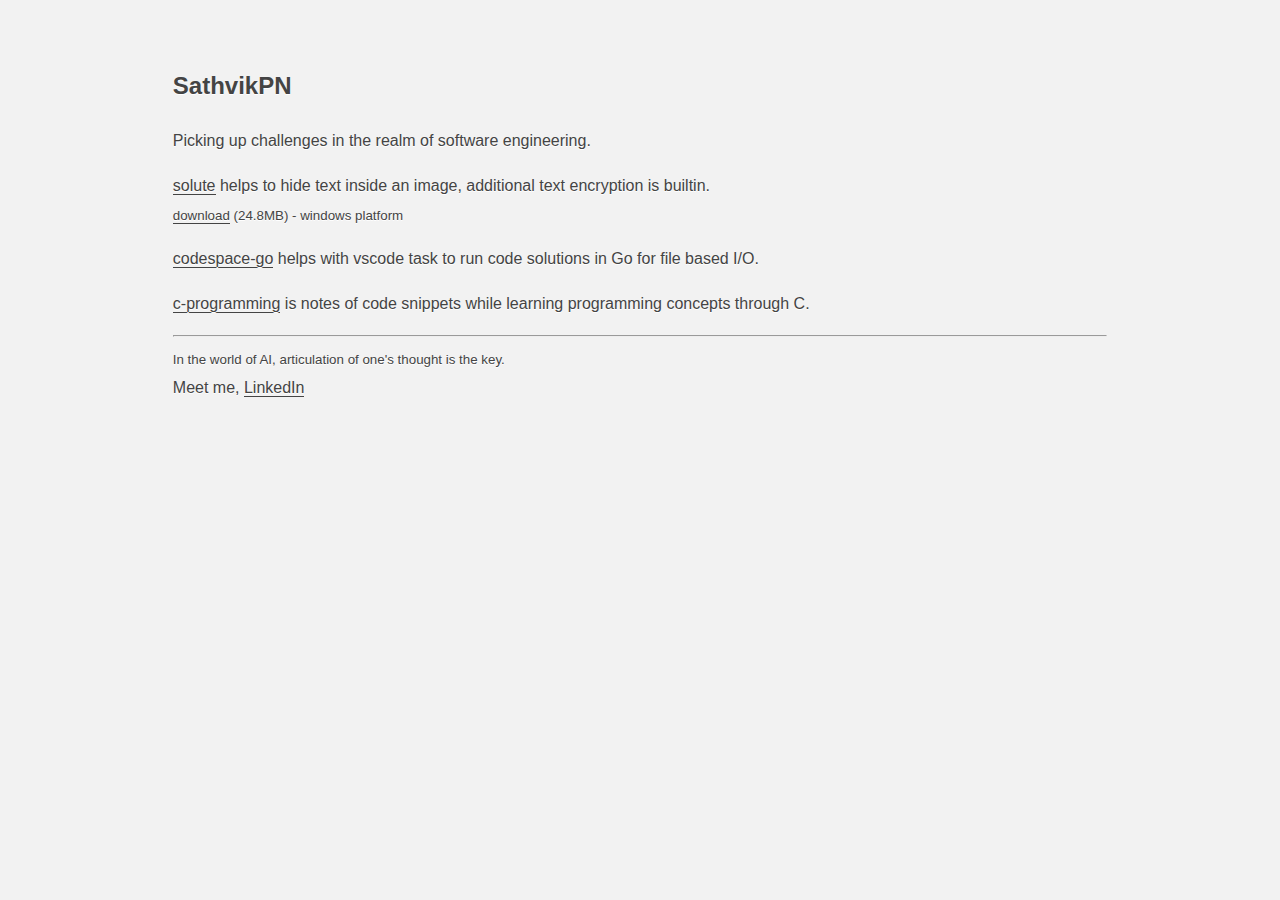
==== index.html @ 9d9f5c67 "Update index.html" ====
<!doctype html>
<html>
    <head>
        <meta charset="UTF-8">
        <meta name="viewport" content="width=device-width, height=device-height, user-scalable=no, initial-scale=1.0"/>
        <title>SathvikPN</title>
        <meta name="description" content="Personal landing page of Sathvik PN"/>
        <link rel="canonical" href="http://sathvikpn.github.io"/>
        <style>
            body {margin: 5% auto; background: #f2f2f2; color: #444444; font-family: -apple-system, BlinkMacSystemFont, "Segoe UI", Roboto, Helvetica, Arial, sans-serif; font-size: 16px; line-height: 1.8; text-shadow: 0 1px 0 #ffffff; max-width: 73%;}
            code {background: white;}
            a {border-bottom: 1px solid #444444; color: #444444; text-decoration: none;}
            a:hover {border-bottom: 0;}
        </style>
    </head>

    <body>
        <header>
            <h2>SathvikPN</h2>
            <aside>Picking up challenges in the realm of software engineering. </aside>
        </header>

		<p>
			<a href="https://github.com/SathvikPN/Solute">solute</a> helps to hide text inside an image, additional text encryption is builtin.<br> 
			<small><a href="https://github.com/SathvikPN/Solute/releases/download/v3.0/solute_v3.exe">download</a> (24.8MB) - windows platform</small>
		</p>

		<p>
			<a href="https://github.com/SathvikPN/codespace-go">codespace-go</a> helps with vscode task to run code solutions in Go for file based I/O. 
		</p>

		<p>
			<a href="https://github.com/SathvikPN/C-programming">c-programming</a> is notes of code snippets while learning programming concepts through C. 
		</p>
       
        <footer>
            <hr>
			<small>In the world of AI, articulation of one's thought is the key.</small> <br>
			Meet me, <a href="https://www.linkedin.com/in/sathvik-p-n/">LinkedIn</a>
        </footer>
    </body>
</html>
<!-- Thanks https://evenbettermotherfucking.website/ -->
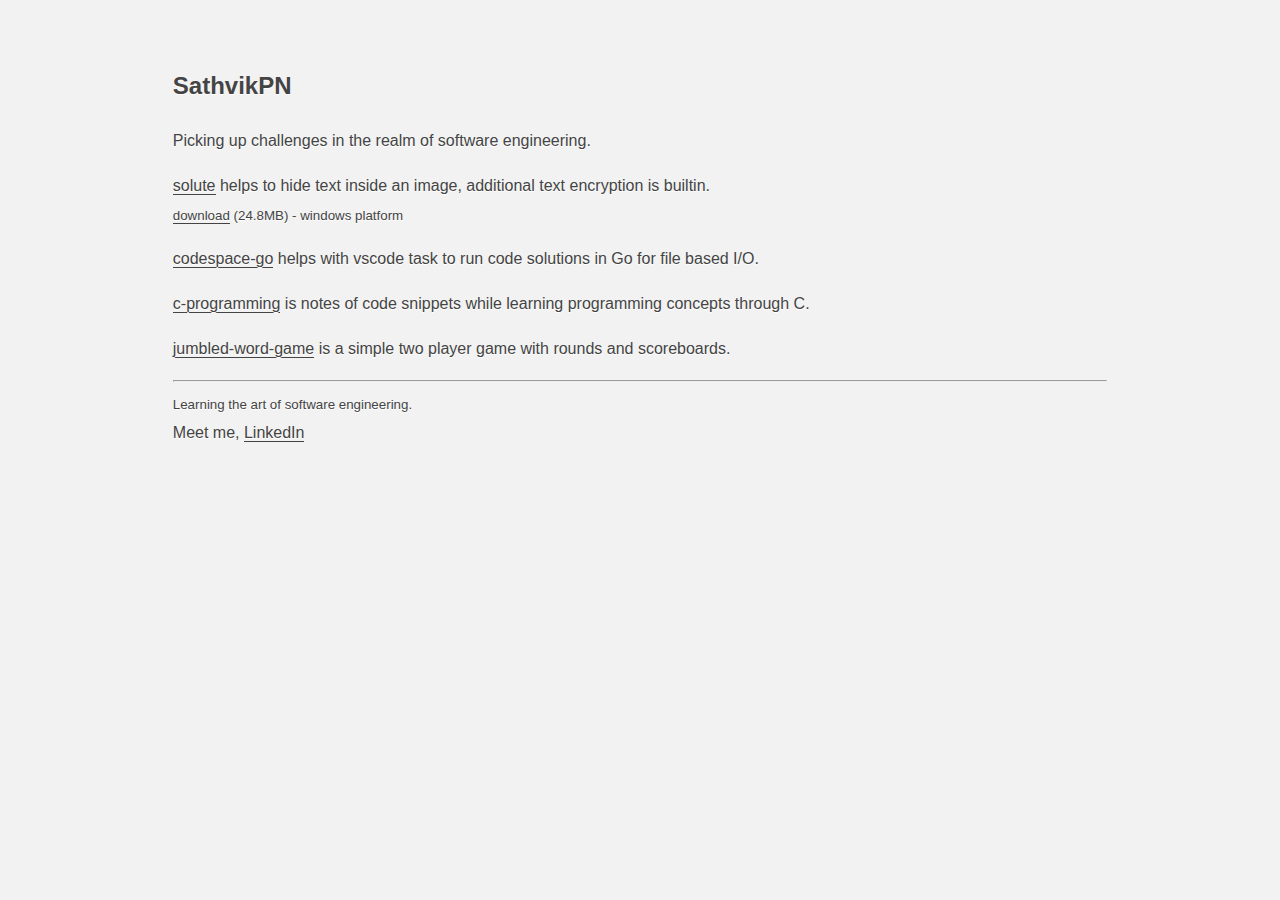
==== commit e9514fb9: "Update index.html" ====
--- a/index.html
+++ b/index.html
@@ -32,10 +32,14 @@
 		<p>
 			<a href="https://github.com/SathvikPN/C-programming">c-programming</a> is notes of code snippets while learning programming concepts through C. 
 		</p>
+
+		<p>
+			<a href="https://github.com/SathvikPN/Jumbled-word-game">jumbled-word-game</a> is a simple two player game with rounds and scoreboards. 
+		</p>
        
         <footer>
             <hr>
-			<small>In the world of AI, articulation of one's thought is the key.</small> <br>
+			<small>Learning the art of software engineering.</small> <br>
 			Meet me, <a href="https://www.linkedin.com/in/sathvik-p-n/">LinkedIn</a>
         </footer>
     </body>
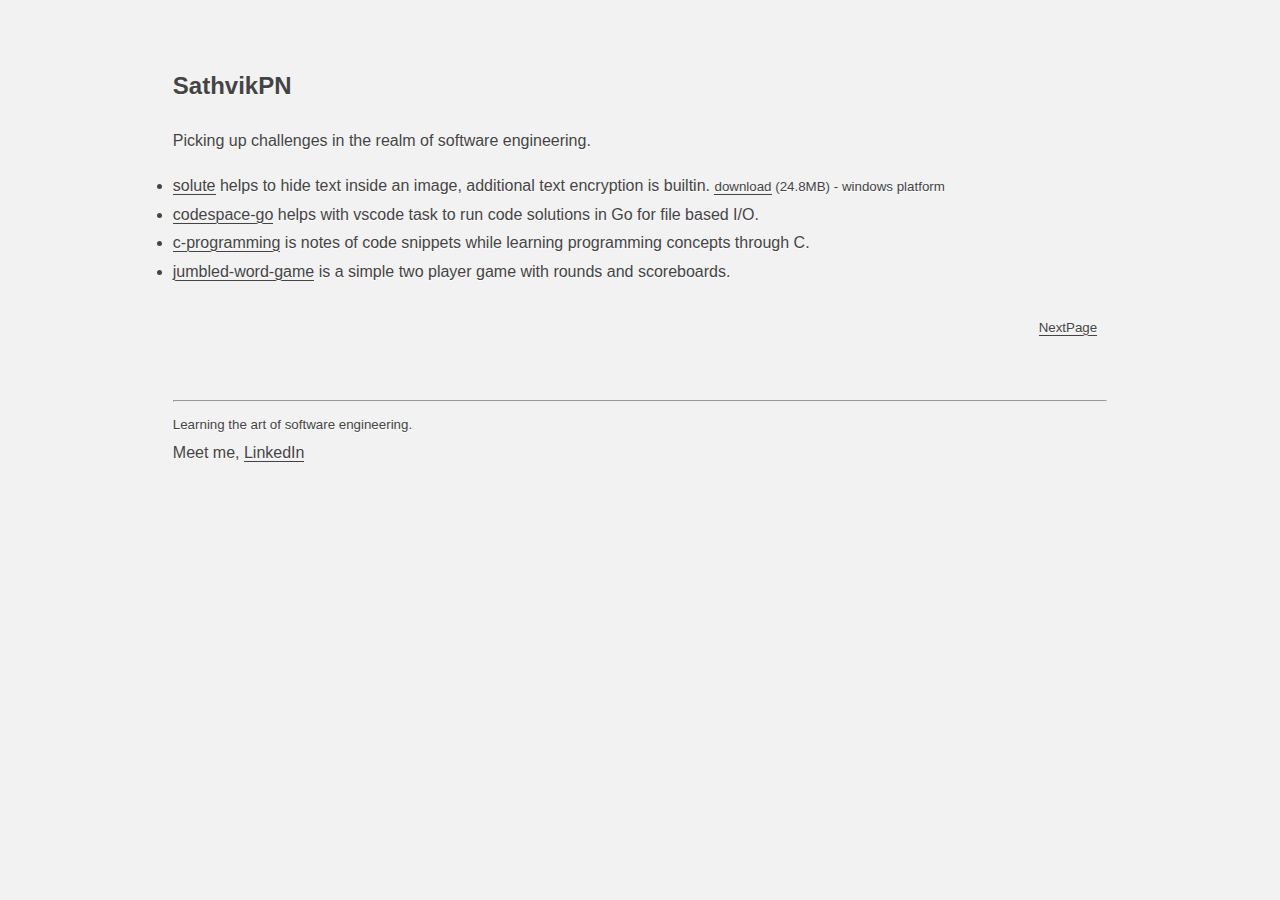
==== commit ca27c317: "Add files via upload" ====
--- a/index.html
+++ b/index.html
@@ -1,47 +1,40 @@
-<!doctype html>
-<html>
-    <head>
-        <meta charset="UTF-8">
-        <meta name="viewport" content="width=device-width, height=device-height, user-scalable=no, initial-scale=1.0"/>
-        <title>SathvikPN</title>
-        <meta name="description" content="Personal landing page of Sathvik PN"/>
-        <link rel="canonical" href="http://sathvikpn.github.io"/>
-        <style>
-            body {margin: 5% auto; background: #f2f2f2; color: #444444; font-family: -apple-system, BlinkMacSystemFont, "Segoe UI", Roboto, Helvetica, Arial, sans-serif; font-size: 16px; line-height: 1.8; text-shadow: 0 1px 0 #ffffff; max-width: 73%;}
-            code {background: white;}
-            a {border-bottom: 1px solid #444444; color: #444444; text-decoration: none;}
-            a:hover {border-bottom: 0;}
-        </style>
-    </head>
-
-    <body>
-        <header>
-            <h2>SathvikPN</h2>
-            <aside>Picking up challenges in the realm of software engineering. </aside>
-        </header>
-
-		<p>
-			<a href="https://github.com/SathvikPN/Solute">solute</a> helps to hide text inside an image, additional text encryption is builtin.<br> 
-			<small><a href="https://github.com/SathvikPN/Solute/releases/download/v3.0/solute_v3.exe">download</a> (24.8MB) - windows platform</small>
-		</p>
-
-		<p>
-			<a href="https://github.com/SathvikPN/codespace-go">codespace-go</a> helps with vscode task to run code solutions in Go for file based I/O. 
-		</p>
-
-		<p>
-			<a href="https://github.com/SathvikPN/C-programming">c-programming</a> is notes of code snippets while learning programming concepts through C. 
-		</p>
-
-		<p>
-			<a href="https://github.com/SathvikPN/Jumbled-word-game">jumbled-word-game</a> is a simple two player game with rounds and scoreboards. 
-		</p>
-       
-        <footer>
-            <hr>
-			<small>Learning the art of software engineering.</small> <br>
-			Meet me, <a href="https://www.linkedin.com/in/sathvik-p-n/">LinkedIn</a>
-        </footer>
-    </body>
-</html>
-<!-- Thanks https://evenbettermotherfucking.website/ -->
+<!doctype html>
+<html>
+    <head>
+        <meta charset="UTF-8">
+        <meta name="viewport" content="width=device-width, height=device-height, user-scalable=no, initial-scale=1.0"/>
+        <title>SathvikPN</title>
+        <meta name="description" content="Personal landing page of Sathvik PN"/>
+        <link rel="canonical" href="http://sathvikpn.github.io"/>
+        <link rel="stylesheet" type="text/css" href="./style.css" />
+    </head>
+
+    <body>
+        <header>
+            <h2>SathvikPN</h2>
+            <aside>Picking up challenges in the realm of software engineering. </aside>
+        </header>
+
+		<p>
+			<li><a href="https://github.com/SathvikPN/Solute">solute</a> helps to hide text inside an image, additional text encryption is builtin.
+			<small><a href="https://github.com/SathvikPN/Solute/releases/download/v3.0/solute_v3.exe">download</a> (24.8MB) - windows platform</small>
+			<li><a href="https://github.com/SathvikPN/codespace-go">codespace-go</a> helps with vscode task to run code solutions in Go for file based I/O. 
+			<li><a href="https://github.com/SathvikPN/C-programming">c-programming</a> is notes of code snippets while learning programming concepts through C. 
+			<li><a href="https://github.com/SathvikPN/Jumbled-word-game">jumbled-word-game</a> is a simple two player game with rounds and scoreboards. 
+		</p>
+
+        <div class="rightside">
+            <small>
+                <a href="./greet.html">NextPage</a>
+            </small>
+        </div>
+        
+       
+        <footer>
+            <hr>
+			<small>Learning the art of software engineering.</small> <br>
+			Meet me, <a href="https://www.linkedin.com/in/sathvik-p-n/">LinkedIn</a>
+        </footer>
+    </body>
+</html>
+<!-- Thanks https://evenbettermotherfucking.website/ -->
--- a/style.css
+++ b/style.css
@@ -0,0 +1,32 @@
+body {
+    margin: 5% auto; 
+    background: #f2f2f2; 
+    color: #444444; 
+    font-family: -apple-system, BlinkMacSystemFont, "Segoe UI", Roboto, Helvetica, Arial, sans-serif; 
+    font-size: 16px; 
+    line-height: 1.8; 
+    text-shadow: 0 1px 0 #ffffff;
+    max-width: 73%;
+}
+code {
+    background: white;
+}
+a {
+    border-bottom: 1px solid #444444; 
+    color: #444444; 
+    text-decoration: none;
+}
+a:hover {border-bottom: 0;}
+
+
+footer {
+    margin-top:36px;
+    margin-bottom:18px;
+    padding-top: 4px;
+    overflow:auto;
+}
+
+.rightside {
+    text-align: right;
+    padding: 10px;
+}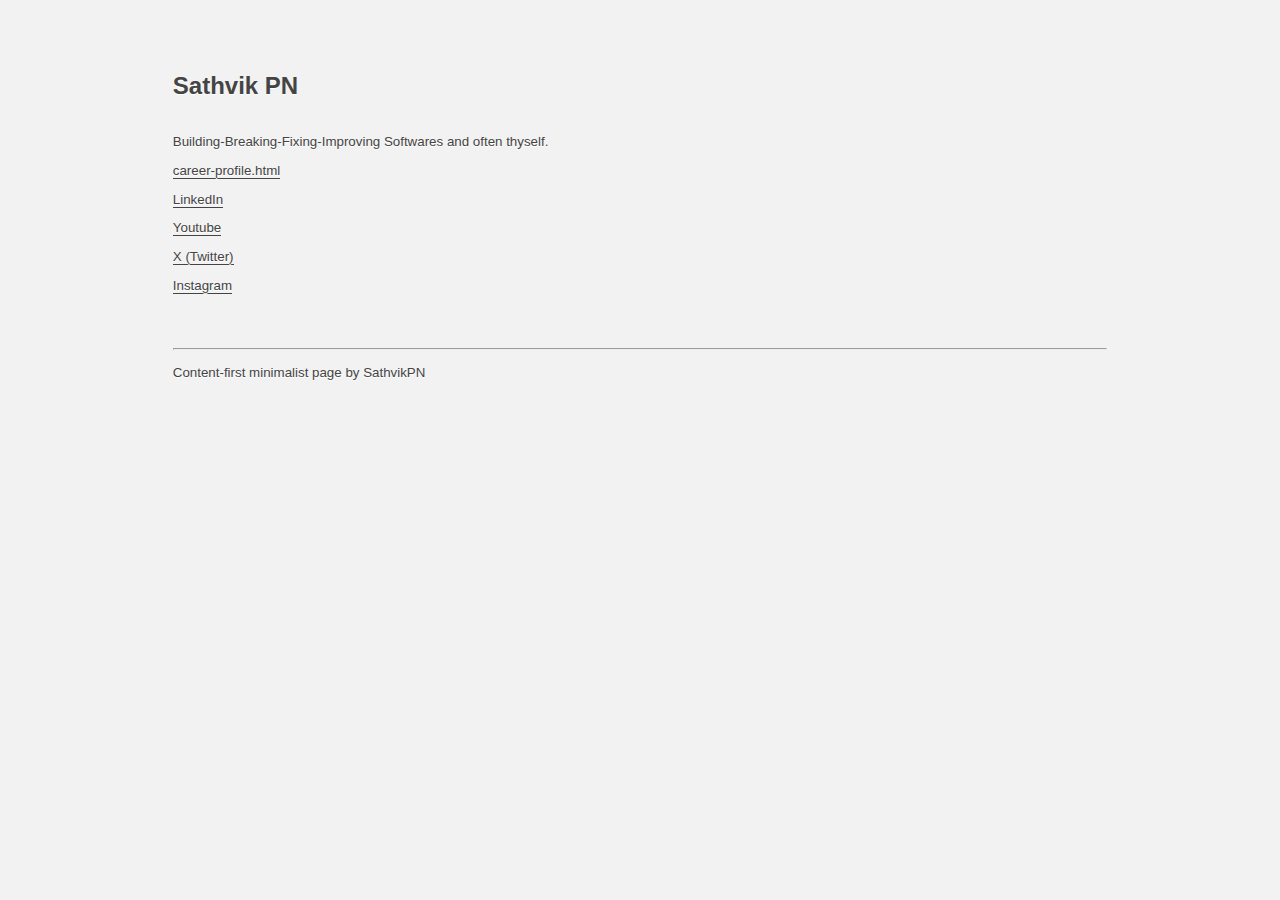
==== commit 378d531f: "minimalist landing page" ====
--- a/index.html
+++ b/index.html
@@ -11,29 +11,24 @@
 
     <body>
         <header>
-            <h2>SathvikPN</h2>
-            <aside>Picking up challenges in the realm of software engineering. </aside>
+            <h2>Sathvik PN</h2>
+            <small>Building-Breaking-Fixing-Improving Softwares and often thyself.</small>
         </header>
 
-		<p>
-			<li><a href="https://github.com/SathvikPN/Solute">solute</a> helps to hide text inside an image, additional text encryption is builtin.
-			<small><a href="https://github.com/SathvikPN/Solute/releases/download/v3.0/solute_v3.exe">download</a> (24.8MB) - windows platform</small>
-			<li><a href="https://github.com/SathvikPN/codespace-go">codespace-go</a> helps with vscode task to run code solutions in Go for file based I/O. 
-			<li><a href="https://github.com/SathvikPN/C-programming">c-programming</a> is notes of code snippets while learning programming concepts through C. 
-			<li><a href="https://github.com/SathvikPN/Jumbled-word-game">jumbled-word-game</a> is a simple two player game with rounds and scoreboards. 
-		</p>
+        <body>
+            <small>
+                <a href="./career-profile.html">career-profile.html</a> <br>
+                <a href="https://www.linkedin.com/in/sathvik-p-n/">LinkedIn</a> <br>
+                <a href="https://www.youtube.com/@SathvikPN">Youtube</a> <br>
+                <a href="https://twitter.com/SathvikPN">X (Twitter)</a> <br>
+                <a href="https://www.instagram.com/sathvik.ext/">Instagram</a>
 
-        <div class="rightside">
-            <small>
-                <a href="./greet.html">NextPage</a>
             </small>
-        </div>
-        
-       
+        </body>
+
         <footer>
             <hr>
-			<small>Learning the art of software engineering.</small> <br>
-			Meet me, <a href="https://www.linkedin.com/in/sathvik-p-n/">LinkedIn</a>
+            <small>Content-first minimalist page by SathvikPN</small>
         </footer>
     </body>
 </html>
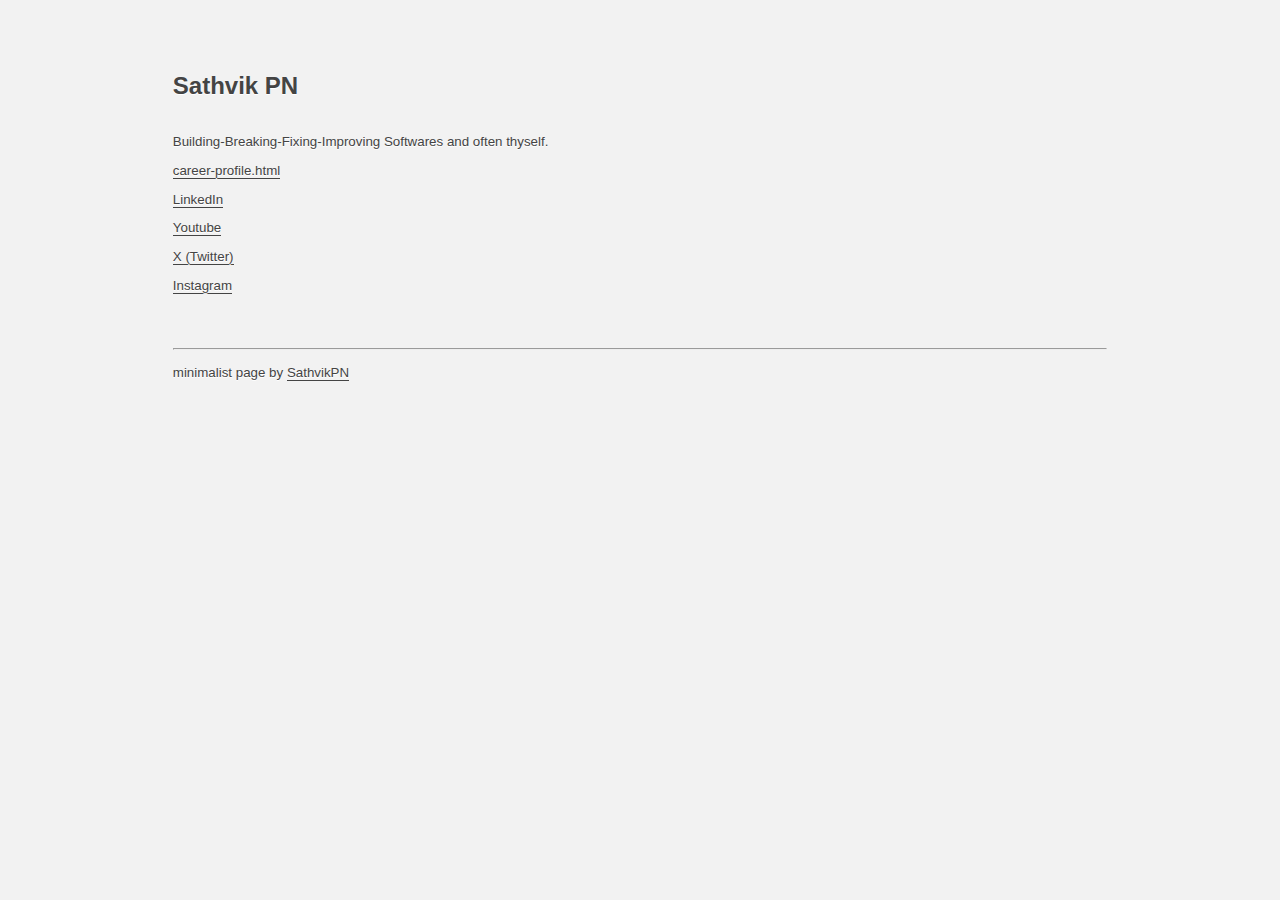
==== commit 6518c203: "add link to footer" ====
--- a/index.html
+++ b/index.html
@@ -18,17 +18,17 @@
         <body>
             <small>
                 <a href="./career-profile.html">career-profile.html</a> <br>
-                <a href="https://www.linkedin.com/in/sathvik-p-n/">LinkedIn</a> <br>
-                <a href="https://www.youtube.com/@SathvikPN">Youtube</a> <br>
-                <a href="https://twitter.com/SathvikPN">X (Twitter)</a> <br>
-                <a href="https://www.instagram.com/sathvik.ext/">Instagram</a>
+                <a href="https://www.linkedin.com/in/sathvik-p-n/" target="_blank">LinkedIn</a> <br>
+                <a href="https://www.youtube.com/@SathvikPN" target="_blank">Youtube</a> <br>
+                <a href="https://twitter.com/SathvikPN" target="_blank">X (Twitter)</a> <br>
+                <a href="https://www.instagram.com/sathvik.ext/" target="_blank">Instagram</a>
 
             </small>
         </body>
 
         <footer>
             <hr>
-            <small>Content-first minimalist page by SathvikPN</small>
+            <small>minimalist page by <a href="https://sathvikpn.github.io/">SathvikPN</a></small>
         </footer>
     </body>
 </html>
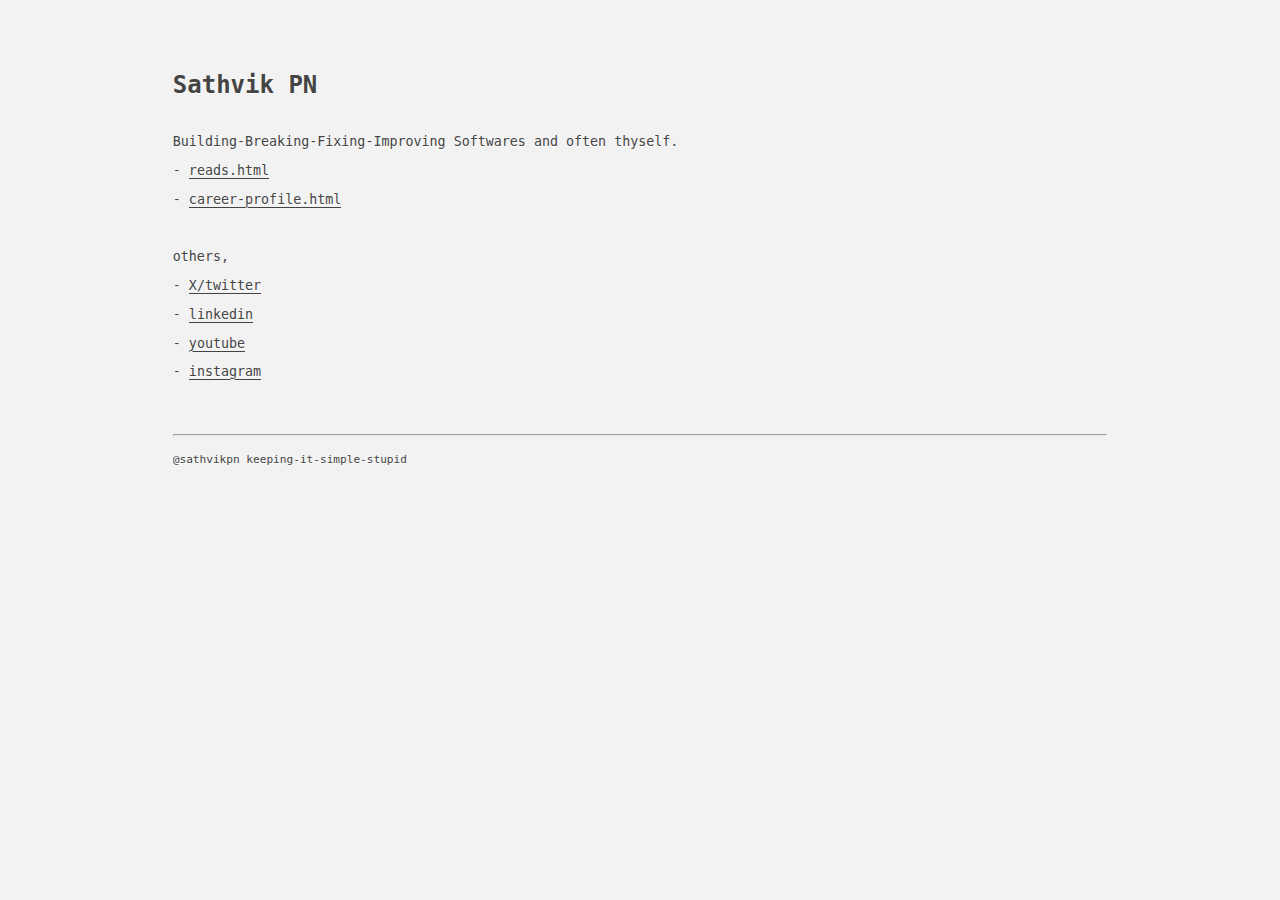
==== commit 93a07757: "not tracking this history tbh" ====
--- a/index.html
+++ b/index.html
@@ -5,6 +5,7 @@
         <meta name="viewport" content="width=device-width, height=device-height, user-scalable=no, initial-scale=1.0"/>
         <title>SathvikPN</title>
         <meta name="description" content="Personal landing page of Sathvik PN"/>
+        <!--#include virtual="/analytics.html" -->
         <link rel="canonical" href="http://sathvikpn.github.io"/>
         <link rel="stylesheet" type="text/css" href="./style.css" />
     </head>
@@ -17,18 +18,20 @@
 
         <body>
             <small>
-                <a href="./career-profile.html">career-profile.html</a> <br>
-                <a href="https://www.linkedin.com/in/sathvik-p-n/" target="_blank">LinkedIn</a> <br>
-                <a href="https://www.youtube.com/@SathvikPN" target="_blank">Youtube</a> <br>
-                <a href="https://twitter.com/SathvikPN" target="_blank">X (Twitter)</a> <br>
-                <a href="https://www.instagram.com/sathvik.ext/" target="_blank">Instagram</a>
 
+                - <a href="./reads.html">reads.html</a> <br>
+                - <a href="./career-profile.html">career-profile.html</a> <br>
+                <br> others, <br>
+                - <a href="https://x.com/SathvikPN" target="_blank">X/twitter</a>  <br>
+                - <a href="https://www.linkedin.com/in/sathvik-p-n/" target="_blank">linkedin</a> <br>
+                - <a href="https://www.youtube.com/@SathvikPN" target="_blank">youtube</a> <br>
+                - <a href="https://www.instagram.com/sathvik.ext/" target="_blank">instagram</a>
             </small>
         </body>
 
         <footer>
             <hr>
-            <small>minimalist page by <a href="https://sathvikpn.github.io/">SathvikPN</a></small>
+            <small><small>@sathvikpn keeping-it-simple-stupid</small></small>
         </footer>
     </body>
 </html>
--- a/style.css
+++ b/style.css
@@ -2,7 +2,7 @@
     margin: 5% auto; 
     background: #f2f2f2; 
     color: #444444; 
-    font-family: -apple-system, BlinkMacSystemFont, "Segoe UI", Roboto, Helvetica, Arial, sans-serif; 
+    font-family: -apple-system, BlinkMacSystemFont, "Segoe UI", Roboto, 'monospace', Helvetica, Arial, sans-serif; 
     font-size: 16px; 
     line-height: 1.8; 
     text-shadow: 0 1px 0 #ffffff;
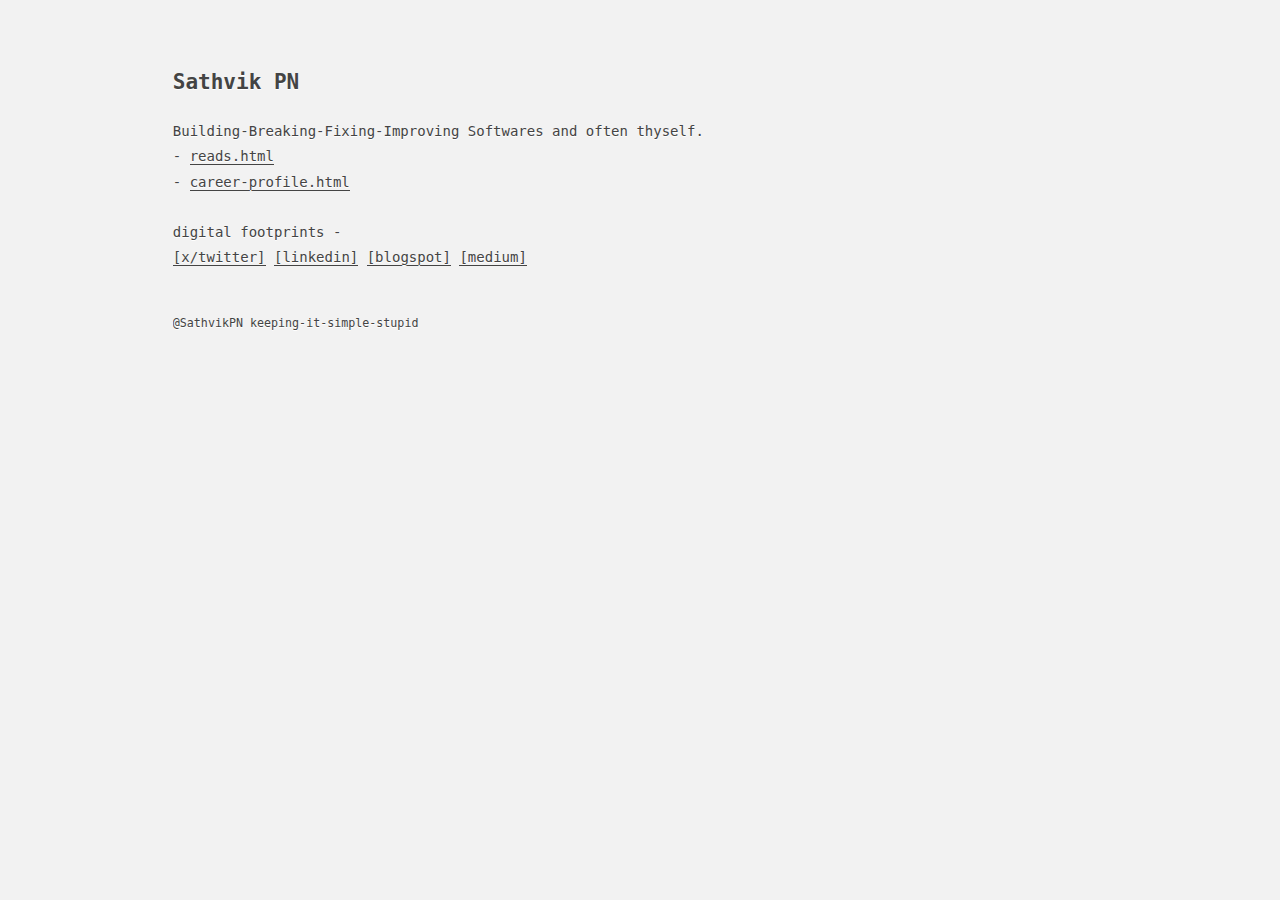
==== commit 8edd356a: "lookout timestamp" ====
--- a/index.html
+++ b/index.html
@@ -5,7 +5,6 @@
         <meta name="viewport" content="width=device-width, height=device-height, user-scalable=no, initial-scale=1.0"/>
         <title>SathvikPN</title>
         <meta name="description" content="Personal landing page of Sathvik PN"/>
-        <!--#include virtual="/analytics.html" -->
         <link rel="canonical" href="http://sathvikpn.github.io"/>
         <link rel="stylesheet" type="text/css" href="./style.css" />
     </head>
@@ -13,25 +12,23 @@
     <body>
         <header>
             <h2>Sathvik PN</h2>
-            <small>Building-Breaking-Fixing-Improving Softwares and often thyself.</small>
+            <aside> Building-Breaking-Fixing-Improving Softwares and often thyself.</aside> 
         </header>
 
         <body>
-            <small>
-
                 - <a href="./reads.html">reads.html</a> <br>
                 - <a href="./career-profile.html">career-profile.html</a> <br>
-                <br> others, <br>
-                - <a href="https://x.com/SathvikPN" target="_blank">X/twitter</a>  <br>
-                - <a href="https://www.linkedin.com/in/sathvik-p-n/" target="_blank">linkedin</a> <br>
-                - <a href="https://www.youtube.com/@SathvikPN" target="_blank">youtube</a> <br>
-                - <a href="https://www.instagram.com/sathvik.ext/" target="_blank">instagram</a>
-            </small>
+                
+                <br>
+                digital footprints - <br>
+                <a href="https://x.com/SathvikPN" target="_blank">[x/twitter]</a>
+                <a href="https://www.linkedin.com/in/sathvik-p-n/" target="_blank">[linkedin]</a> 
+                <a href="https://saathonline.blogspot.com/2021/03/start-here.html" target="_blank">[blogspot]</a>
+                <a href="https://sathvikpn.medium.com/" target="_blank">[medium]</a>
         </body>
 
         <footer>
-            <hr>
-            <small><small>@sathvikpn keeping-it-simple-stupid</small></small>
+            <small>@SathvikPN keeping-it-simple-stupid</small>
         </footer>
     </body>
 </html>
--- a/style.css
+++ b/style.css
@@ -3,7 +3,7 @@
     background: #f2f2f2; 
     color: #444444; 
     font-family: -apple-system, BlinkMacSystemFont, "Segoe UI", Roboto, 'monospace', Helvetica, Arial, sans-serif; 
-    font-size: 16px; 
+    font-size: 14px; 
     line-height: 1.8; 
     text-shadow: 0 1px 0 #ffffff;
     max-width: 73%;
